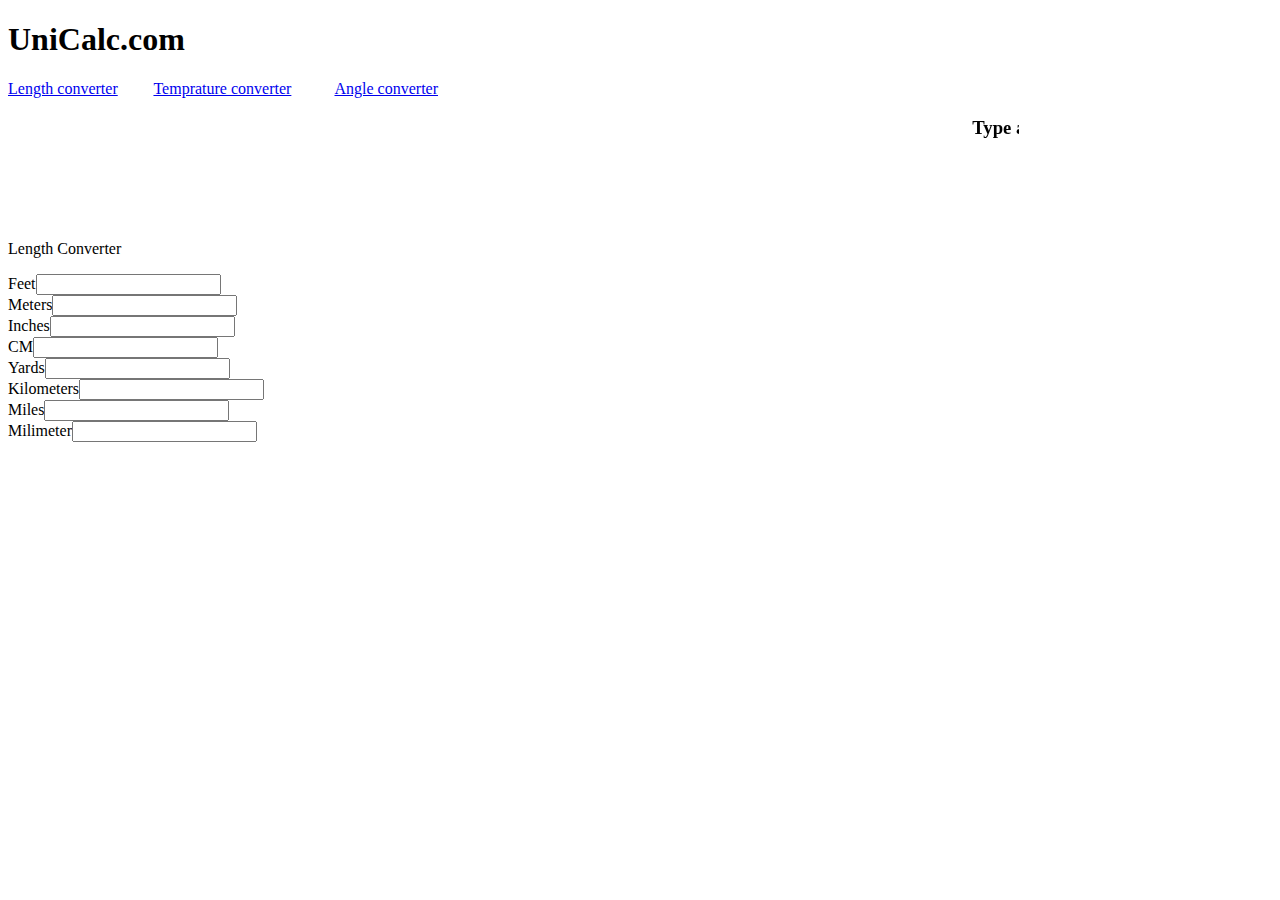
==== index.html @ bc912d8e "Create index.html" ====
<!DOCTYPE html>
<html lang="en">
<head>
	<header>
		<h1>UniCalc.com</h1>
	</header>
    <title>length coverter</title>
    <link rel="stylesheet" href="style.css">
	<nav>
		<a id="length-converter" href="index.html" >Length converter</a> &nbsp &nbsp &nbsp &nbsp 
		<a id="temp-converter" href="temp.html">Temprature converter</a> &nbsp &nbsp &nbsp &nbsp &nbsp
		<a id="angle-converter" href="angle.html">Angle converter</a>&nbsp &nbsp &nbsp &nbsp &nbsp
	</nav>
</head>
<body background="C:\Users\ASUS\Downloads\length.jpeg" style="background-repeat:no-repeat;  background-size:100% 100%">
    <h3 class="top-txt"><marquee width="80%" direction="left" height="100px">Type a value in any of the fields to convert between Length measurements:</marquee></h3>
    <div class="container ">
        <p>Length Converter</p>
        <div class="inputContainer">
            <label for="feet">Feet</label><input type="number" name="" id="feet"  oninput="convertToOthers('feet',this.value)">
        </div>
        <div class="inputContainer">
            <label for="meter">Meters</label><input type="number" name="" id="meter" oninput="convertToOthers('meter',this.value)">
        </div>
        <div class="inputContainer">
            <label for="inches">Inches</label><input type="number" name="" id="inches" oninput="convertToOthers('inch',this.value)">
        </div>
        <div class="inputContainer">
            <label for="cm">CM</label><input type="number" name="" id="cm" oninput="convertToOthers('cm',this.value)">
        </div>
        <div class="inputContainer">
            <label for="yards">Yards</label><input type="number" name="" id="yards" oninput="convertToOthers('yard',this.value)">
        </div>
        <div class="inputContainer">
            <label for="km">Kilometers</label><input type="number" name="" id="km" oninput="convertToOthers('km',this.value)">
        </div>
        <div class="inputContainer">
            <label for="miles">Miles</label><input type="number" name="" id="miles" oninput="convertToOthers('mile',this.value)">
        </div>
		<div class="inputContainer">
			<label for="milimeter">Milimeter</label><input type="number" name=""  oninput="convertToOthers('milimeter',this.value)">
		</div>
    </div>        
    <script src="script.js"></script>
</body>
</html>
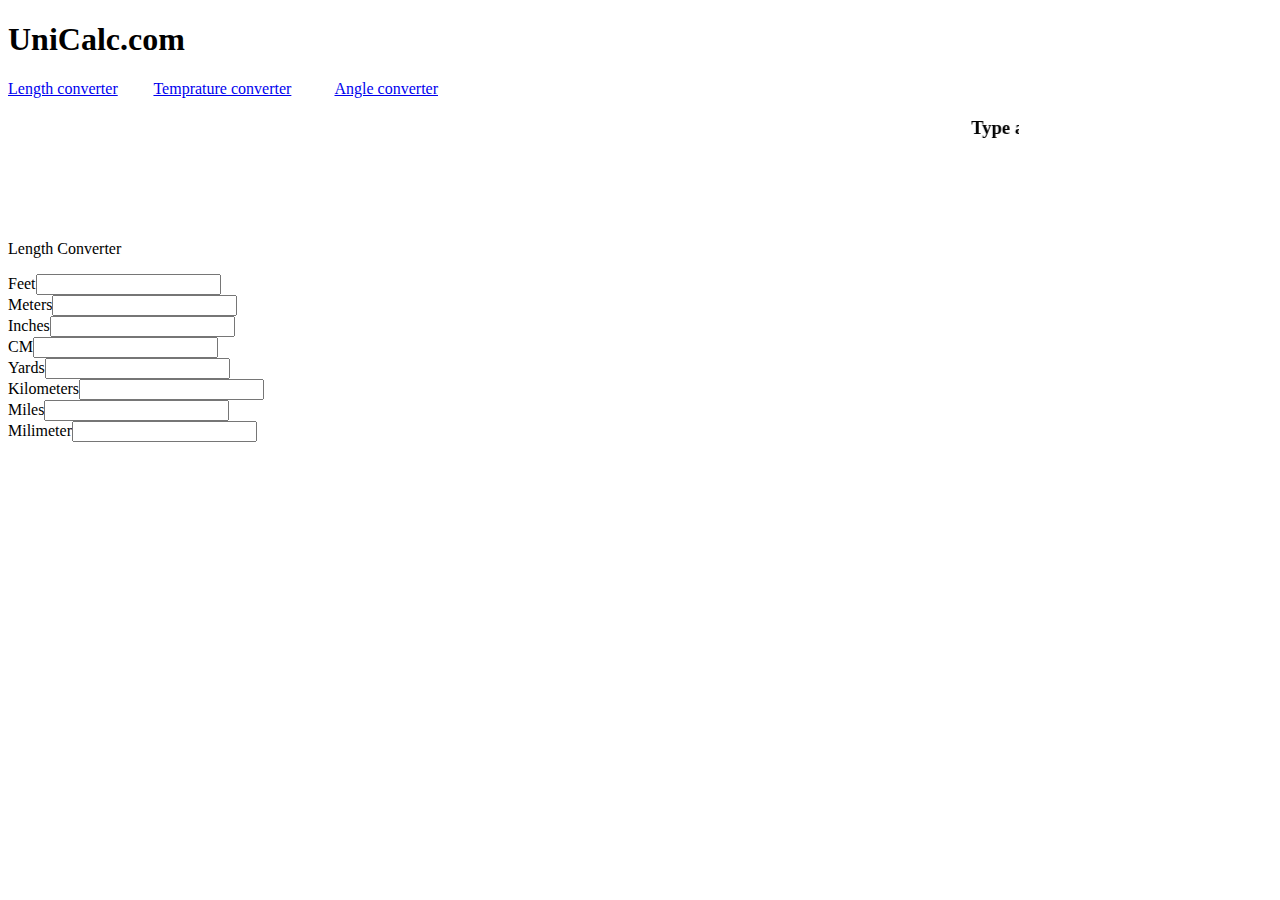
==== commit 9f09c61a: "Add files via upload" ====
--- a/index.html
+++ b/index.html
@@ -1,47 +1,47 @@
-<!DOCTYPE html>
-<html lang="en">
-<head>
-	<header>
-		<h1>UniCalc.com</h1>
-	</header>
-    <title>length coverter</title>
-    <link rel="stylesheet" href="style.css">
-	<nav>
-		<a id="length-converter" href="index.html" >Length converter</a> &nbsp &nbsp &nbsp &nbsp 
-		<a id="temp-converter" href="temp.html">Temprature converter</a> &nbsp &nbsp &nbsp &nbsp &nbsp
-		<a id="angle-converter" href="angle.html">Angle converter</a>&nbsp &nbsp &nbsp &nbsp &nbsp
-	</nav>
-</head>
-<body background="C:\Users\ASUS\Downloads\length.jpeg" style="background-repeat:no-repeat;  background-size:100% 100%">
-    <h3 class="top-txt"><marquee width="80%" direction="left" height="100px">Type a value in any of the fields to convert between Length measurements:</marquee></h3>
-    <div class="container ">
-        <p>Length Converter</p>
-        <div class="inputContainer">
-            <label for="feet">Feet</label><input type="number" name="" id="feet"  oninput="convertToOthers('feet',this.value)">
-        </div>
-        <div class="inputContainer">
-            <label for="meter">Meters</label><input type="number" name="" id="meter" oninput="convertToOthers('meter',this.value)">
-        </div>
-        <div class="inputContainer">
-            <label for="inches">Inches</label><input type="number" name="" id="inches" oninput="convertToOthers('inch',this.value)">
-        </div>
-        <div class="inputContainer">
-            <label for="cm">CM</label><input type="number" name="" id="cm" oninput="convertToOthers('cm',this.value)">
-        </div>
-        <div class="inputContainer">
-            <label for="yards">Yards</label><input type="number" name="" id="yards" oninput="convertToOthers('yard',this.value)">
-        </div>
-        <div class="inputContainer">
-            <label for="km">Kilometers</label><input type="number" name="" id="km" oninput="convertToOthers('km',this.value)">
-        </div>
-        <div class="inputContainer">
-            <label for="miles">Miles</label><input type="number" name="" id="miles" oninput="convertToOthers('mile',this.value)">
-        </div>
-		<div class="inputContainer">
-			<label for="milimeter">Milimeter</label><input type="number" name=""  oninput="convertToOthers('milimeter',this.value)">
-		</div>
-    </div>        
-    <script src="script.js"></script>
-</body>
-</html>
-
+<!DOCTYPE html>
+<html lang="en">
+<head>
+	<header>
+		<h1>UniCalc.com</h1>
+	</header>
+    <title>length coverter</title>
+    <link rel="stylesheet" href="style.css">
+	<nav>
+		<a id="length-converter" href="index.html" >Length converter</a> &nbsp &nbsp &nbsp &nbsp 
+		<a id="temp-converter" href="temp.html">Temprature converter</a> &nbsp &nbsp &nbsp &nbsp &nbsp
+		<a id="angle-converter" href="angle.html">Angle converter</a>&nbsp &nbsp &nbsp &nbsp &nbsp
+	</nav>
+</head>
+<body background="C:\Users\ASUS\Downloads\length.jpeg" style="background-repeat:no-repeat;  background-size:100% 100%">
+    <h3 class="top-txt"><marquee width="80%" direction="left" height="100px">Type a value in any of the fields to convert between Length measurements:</marquee></h3>
+    <div class="container ">
+        <p>Length Converter</p>
+        <div class="inputContainer">
+            <label for="feet">Feet</label><input type="number" name="" id="feet"  oninput="convertToOthers('feet',this.value)">
+        </div>
+        <div class="inputContainer">
+            <label for="meter">Meters</label><input type="number" name="" id="meter" oninput="convertToOthers('meter',this.value)">
+        </div>
+        <div class="inputContainer">
+            <label for="inches">Inches</label><input type="number" name="" id="inches" oninput="convertToOthers('inch',this.value)">
+        </div>
+        <div class="inputContainer">
+            <label for="cm">CM</label><input type="number" name="" id="cm" oninput="convertToOthers('cm',this.value)">
+        </div>
+        <div class="inputContainer">
+            <label for="yards">Yards</label><input type="number" name="" id="yards" oninput="convertToOthers('yard',this.value)">
+        </div>
+        <div class="inputContainer">
+            <label for="km">Kilometers</label><input type="number" name="" id="km" oninput="convertToOthers('km',this.value)">
+        </div>
+        <div class="inputContainer">
+            <label for="miles">Miles</label><input type="number" name="" id="miles" oninput="convertToOthers('mile',this.value)">
+        </div>
+		<div class="inputContainer">
+			<label for="milimeter">Milimeter</label><input type="number" name=""  oninput="convertToOthers('milimeter',this.value)">
+		</div>
+    </div>        
+    <script src="script.js"></script>
+</body>
+</html>
+
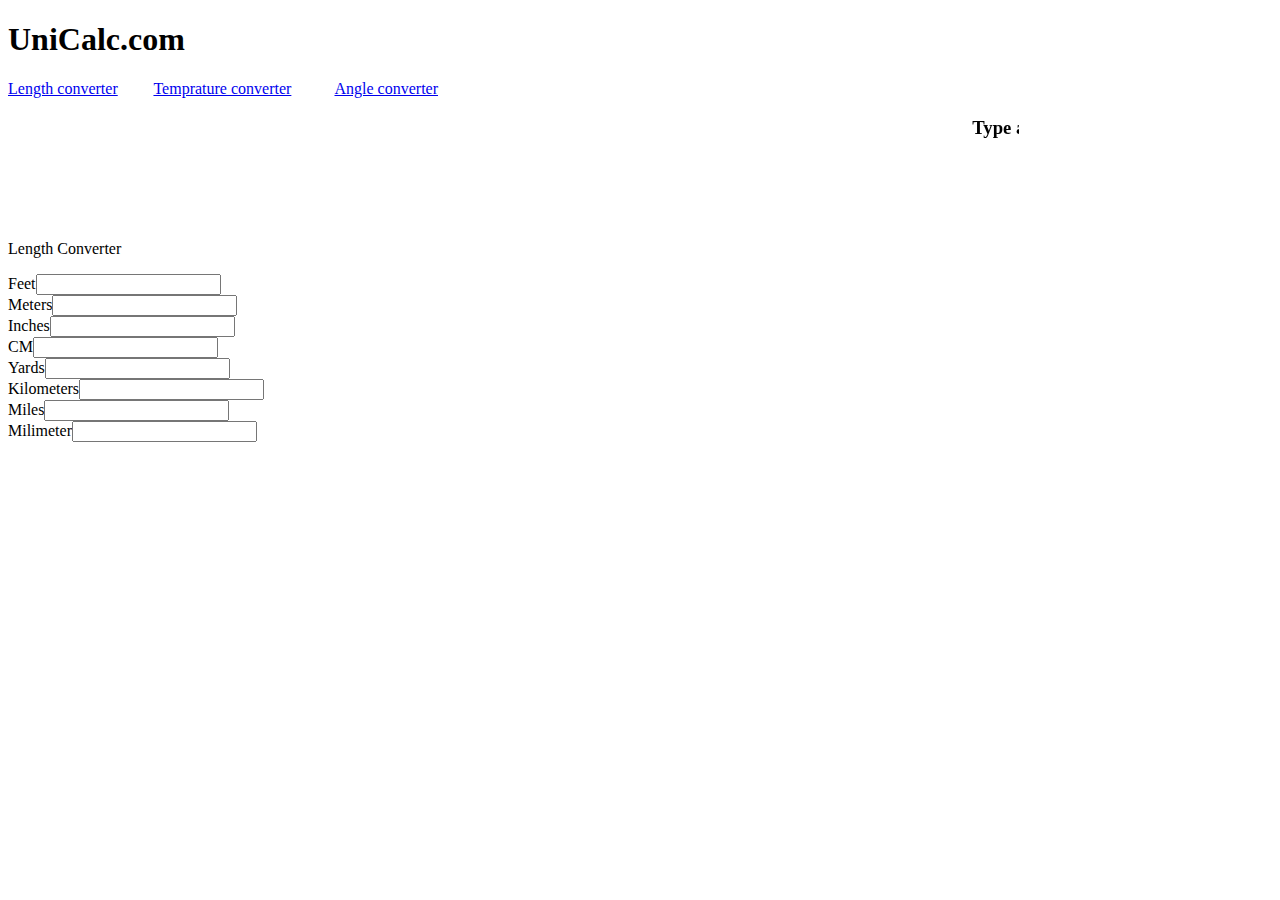
==== commit bc13dfbe: "Add files via upload" ====
--- a/index.html
+++ b/index.html
@@ -4,7 +4,7 @@
 	<header>
 		<h1>UniCalc.com</h1>
 	</header>
-    <title>length coverter</title>
+    <title>length converter</title>
     <link rel="stylesheet" href="style.css">
 	<nav>
 		<a id="length-converter" href="index.html" >Length converter</a> &nbsp &nbsp &nbsp &nbsp 
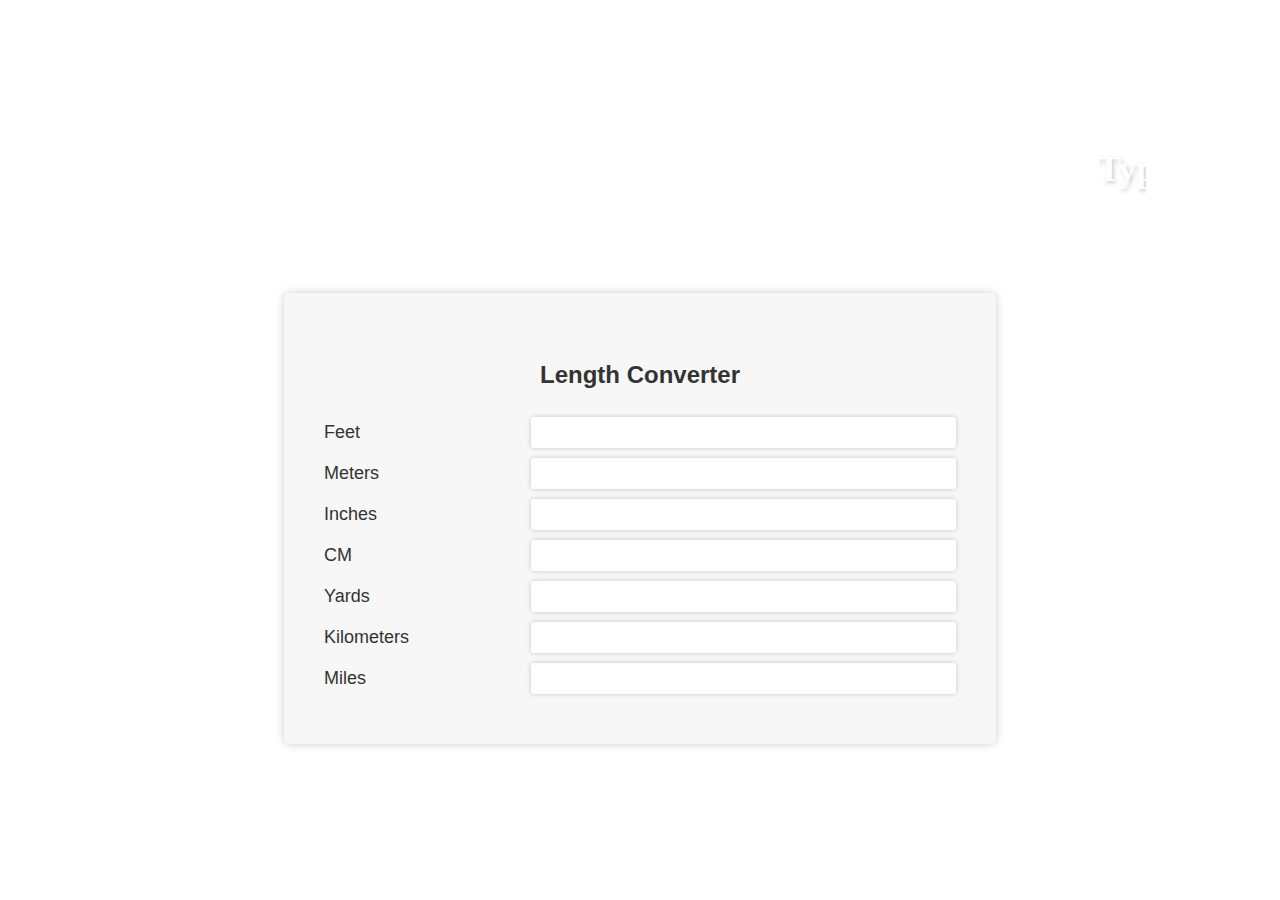
==== commit be2cc9bf: "Add files via upload" ====
--- a/index.html
+++ b/index.html
@@ -37,9 +37,6 @@
         <div class="inputContainer">
             <label for="miles">Miles</label><input type="number" name="" id="miles" oninput="convertToOthers('mile',this.value)">
         </div>
-		<div class="inputContainer">
-			<label for="milimeter">Milimeter</label><input type="number" name=""  oninput="convertToOthers('milimeter',this.value)">
-		</div>
     </div>        
     <script src="script.js"></script>
 </body>
--- a/style.css
+++ b/style.css
@@ -0,0 +1,79 @@
+h1 {
+  color: white; /* set the color of the h1 element to white */
+  font-weight: bold;
+  
+}
+a{
+	color:white;
+}
+header {
+  margin: 20px;
+}
+
+nav {
+  margin: 20px;
+}
+
+/*h1:contains('unicalc text') {
+  color: white; /* set the color of the h1 element with the text "unicalc text" to white */
+}
+
+body {
+    font-family: Arial, sans-serif; /* change the font family to Arial */
+}
+
+.container {
+  margin: 0 auto; /* center the container */
+  width: 50%; /* set the container width to 80% of the viewport */
+  padding: 40px; /* add some padding to the container */
+  border-radius: 5px; /* add rounded corners to the container */
+  box-shadow: 0 0 10px rgba(0, 0, 0, 0.2); /* add a box shadow to the container */
+  background-color: #f7f7f7; /* add a light gray background color */
+  color: #333; /* add a dark gray font color */
+  font-family: Arial, sans-serif; /* set the font family to Arial or a sans-serif font */
+  font-size: 16px; /* set the font size to 16px */
+  line-height: 1.5; /* set the line height to 1.5 times the font size */
+}
+
+
+p {
+    font-size: 24px; /* increase the font size of all paragraphs to 24px */
+    font-weight: bold; /* make all paragraphs bold */
+	 text-align: center;
+}
+
+.top-txt {
+    text-align: center; /* center the top text */
+    margin-top: 50px; /* add some top margin to the top text */
+    font-size: 36px; /* increase the font size */
+    font-weight: bold; /* make the font bold */
+    color: white; /* add a dark gray color */
+    text-shadow: 2px 2px 4px rgba(0, 0, 0, 0.2); /* add a subtle text shadow */
+}
+
+.inputContainer {
+    display: flex; /* use flexbox to align labels and inputs horizontally */
+    align-items: center; /* center the labels and inputs vertically */
+    margin: 10px 0; /* add some margin between each input container */
+}
+
+
+
+label {
+    flex: 1; /* make the labels take up equal space as the inputs */
+    font-size: 18px; /* decrease the font size of the labels to 18px */
+}
+
+input[type="number"] {
+    flex: 2; /* make the inputs take up twice the space as the labels */
+    font-size: 18px; /* increase the font size of the inputs to 18px */
+    padding: 5px; /* add some padding to the inputs */
+    border: none; /* remove the border */
+    border-radius: 3px; /* add rounded corners to the inputs */
+    box-shadow: 0 0 5px rgba(0, 0, 0, 0.2); /* add a box shadow to the inputs */
+}
+
+input[type="number"]:focus {
+    outline: none; /* remove the outline when an input is focused */
+    box-shadow: 0 0 5px rgba(0, 0, 255, 0.5); /* add a blue box shadow when an input is focused */
+}
